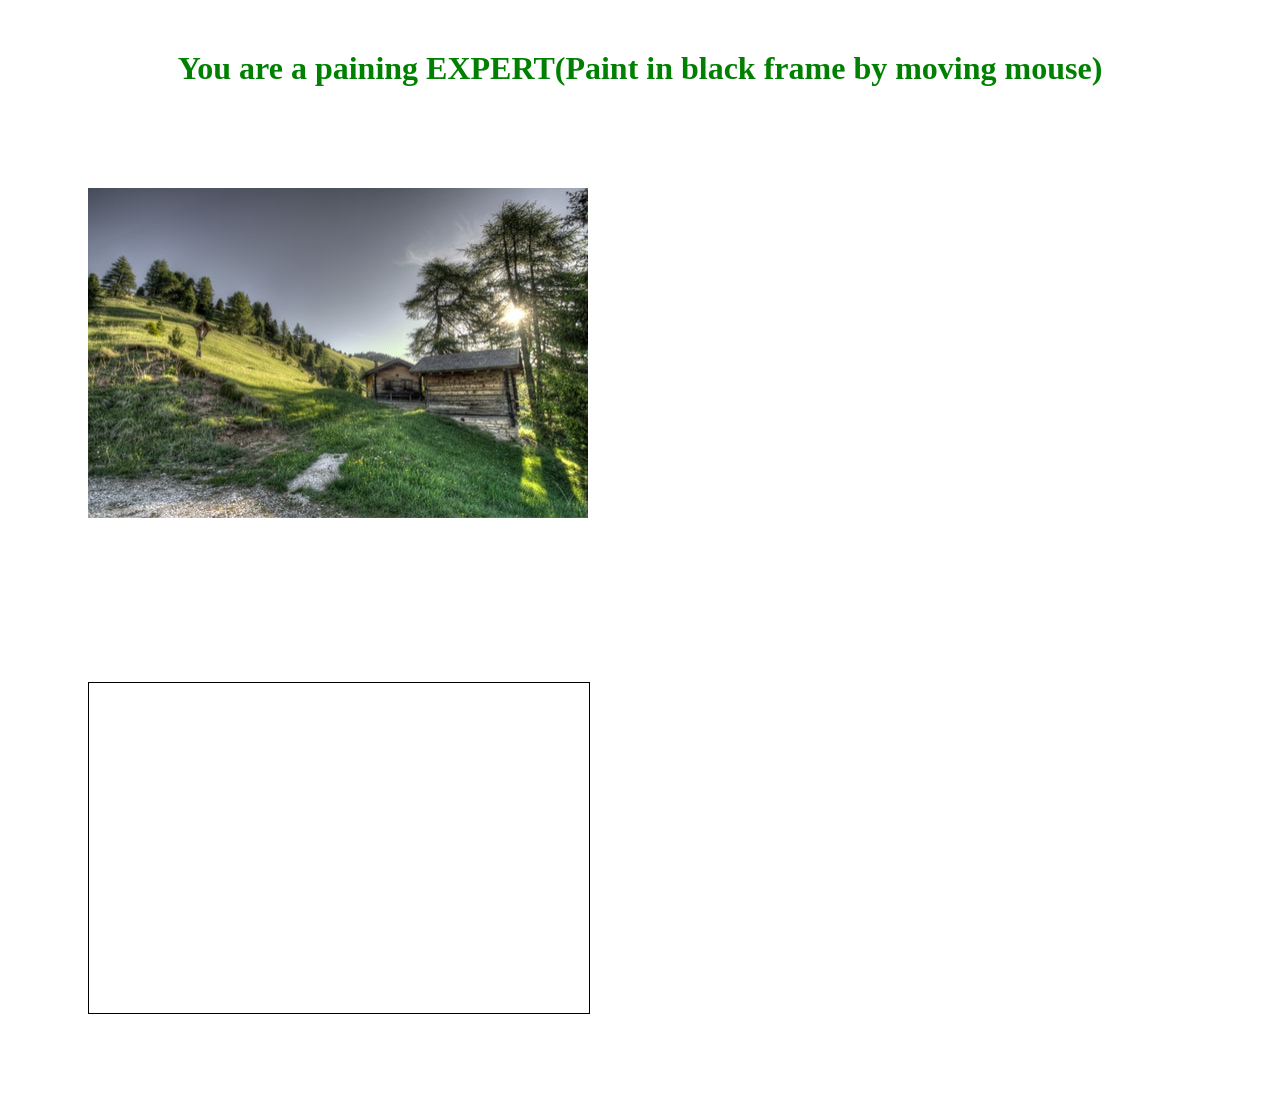
==== painting_expert/index.html @ d8989e91 "create painging expert project" ====
<!DOCTYPE html>
<html lang="en">

<head>
    <mata charset="utf-8" />
    <title>Painting Expert</title>
    <link rel="stylesheet" href="style/style.css" />
</head>

<body>
	<h1>You are a paining EXPERT(Paint in black frame by moving mouse)</h1>
    <div><img id="original" src="source/photo.jpg" width="500" height="330" >
    </div>
    <div><canvas id="copy" width="500" height="330" ></canvas></div>
    <script src="js/script.js"></script>
</body>

</html>
---- painting_expert/style/style.css ----
h1{
	margin-top: 50px;
	text-align: center;
	color: green;
}

div{
	float: left;
	margin: 80px 80px;
}

#copy{
	border: 1px solid black;
}
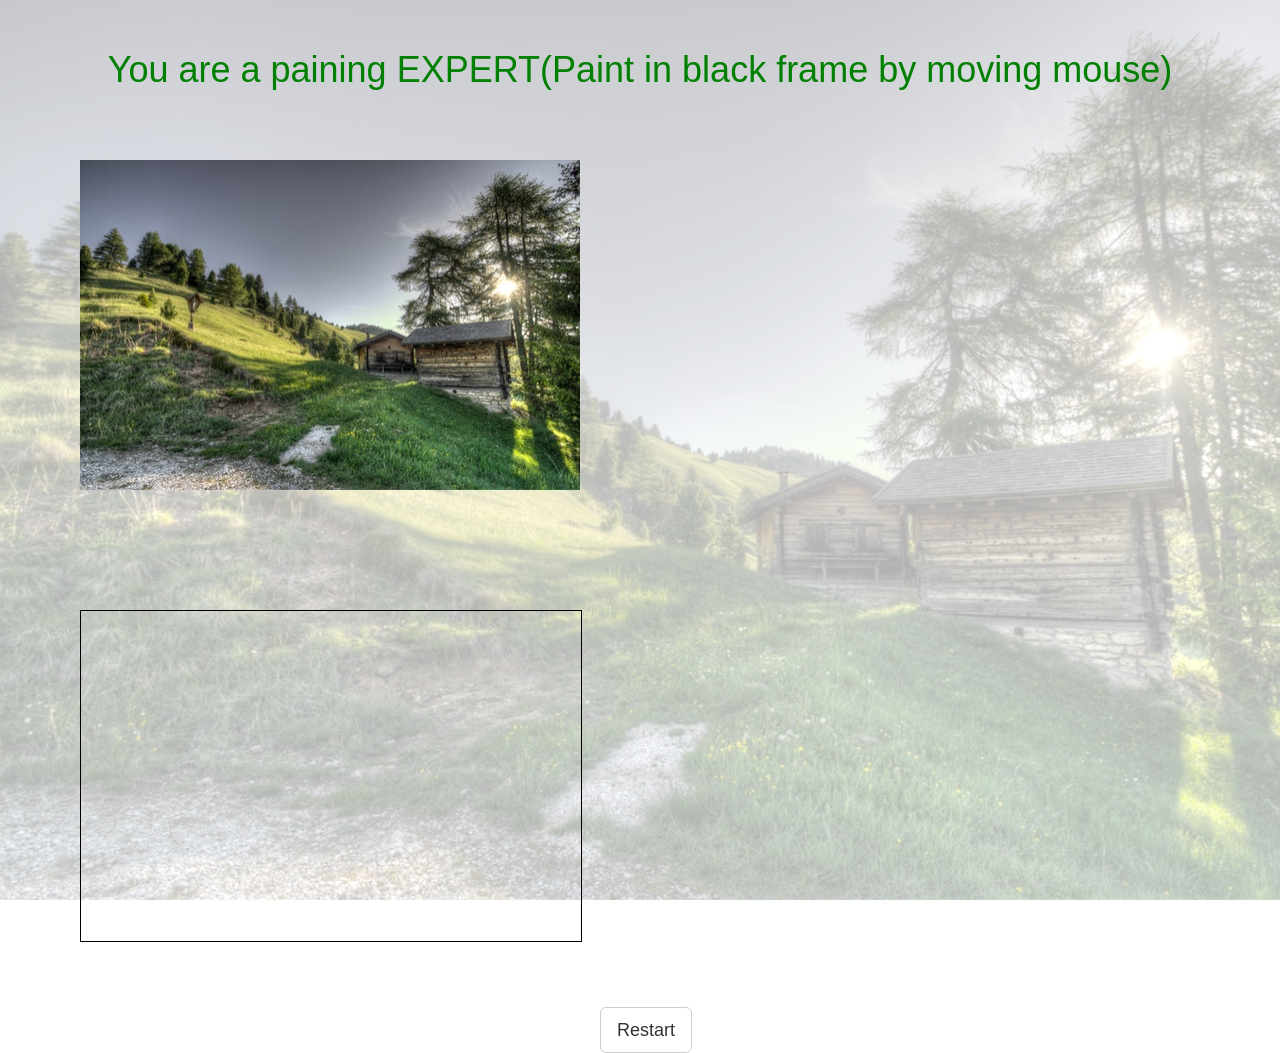
==== commit df97ce09: "add missing code and button for refreshing" ====
--- a/painting_expert/index.html
+++ b/painting_expert/index.html
@@ -4,14 +4,17 @@
 <head>
     <mata charset="utf-8" />
     <title>Painting Expert</title>
+    <link rel="stylesheet" href="style/bootstrap.min.css">
     <link rel="stylesheet" href="style/style.css" />
 </head>
 
 <body>
+	<div id="backgroung-img"></div>
 	<h1>You are a paining EXPERT(Paint in black frame by moving mouse)</h1>
     <div><img id="original" src="source/photo.jpg" width="500" height="330" >
     </div>
     <div><canvas id="copy" width="500" height="330" ></canvas></div>
+    <div id="restartBtn"><button class="btn btn-default btn-lg">Restart</button></div>
     <script src="js/script.js"></script>
 </body>
 
--- a/painting_expert/style/style.css
+++ b/painting_expert/style/style.css
@@ -6,14 +6,36 @@
 
 div{
 	float: left;
-	margin: 80px 80px;
+	margin: 60px 80px;
 }
 
 #copy{
 	border: 1px solid black;
 }
 
+#backgroung-img{
+	background-image: url('../source/background.jpg'); 
+	position: absolute;
+	z-index: -1;
+	width: 100%;
+	height: 100%;
+	margin: 0;
+	padding: 0;
+	left: 0px;
+    top: 0px;
+    opacity: 0.3;
+    background-repeat: no-repeat;
+    background-size:cover;
+}
+
+#copy:hover{
+	cursor: pointer;
+}
+
+#restartBtn{
+	margin: 0px 600px;
+    text-align: center;
+}
 
 
 
-
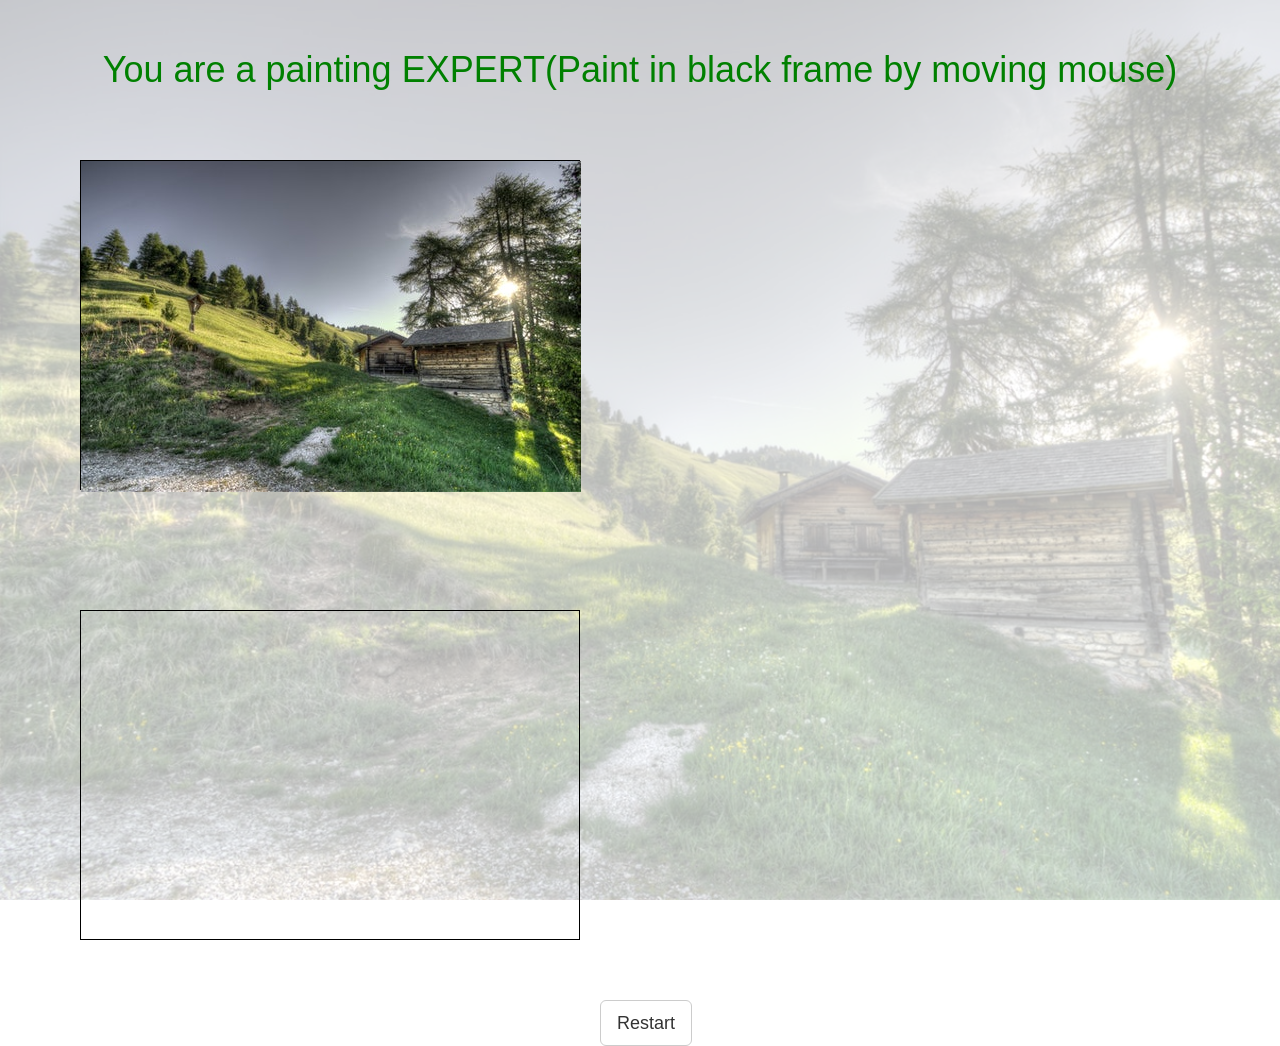
==== commit 3dbc3d4c: "move html attribute to js and change cursor icon" ====
--- a/painting_expert/index.html
+++ b/painting_expert/index.html
@@ -10,10 +10,10 @@
 
 <body>
 	<div id="backgroung-img"></div>
-	<h1>You are a paining EXPERT(Paint in black frame by moving mouse)</h1>
-    <div><img id="original" src="source/photo.jpg" width="500" height="330" >
+	<h1>You are a painting EXPERT(Paint in black frame by moving mouse)</h1>
+    <div class="img-box"><img id="original">
     </div>
-    <div><canvas id="copy" width="500" height="330" ></canvas></div>
+    <div class="img-box"><canvas id="copy"></canvas></div>
     <div id="restartBtn"><button class="btn btn-default btn-lg">Restart</button></div>
     <script src="js/script.js"></script>
 </body>
--- a/painting_expert/style/style.css
+++ b/painting_expert/style/style.css
@@ -7,10 +7,6 @@
 div{
 	float: left;
 	margin: 60px 80px;
-}
-
-#copy{
-	border: 1px solid black;
 }
 
 #backgroung-img{
@@ -28,8 +24,9 @@
     background-size:cover;
 }
 
+
 #copy:hover{
-	cursor: pointer;
+	cursor: url('../source/brush.jpg'), pointer;
 }
 
 #restartBtn{
@@ -37,5 +34,14 @@
     text-align: center;
 }
 
+.img-box{
+	width: 500px;
+	height: 330px;
+	border: 1px solid black;
+}
 
 
+
+
+
+
